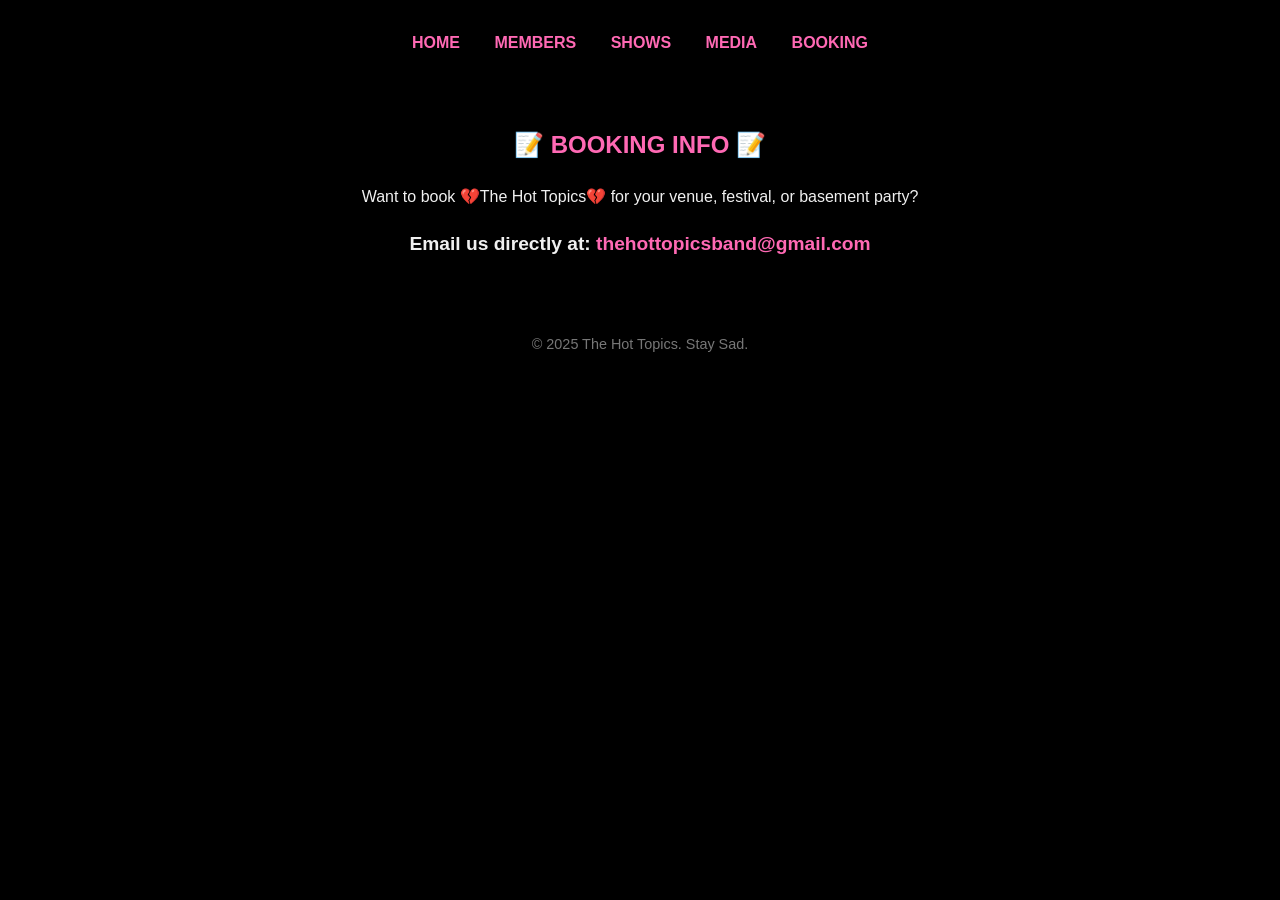
==== booking.html @ eed329d4 "Add files via upload" ====
<!DOCTYPE html>
<html lang="en">
<head>
    <meta charset="UTF-8">
    <meta name="viewport" content="width=device-width, initial-scale=1.0">
    <title>The Hot Topics - Booking</title>
    <link rel="stylesheet" href="styles.css">
</head>
<body>
    <header>
        <div class="container">
            <nav>
                <a href="index.html">Home</a>
                <a href="members.html">Members</a>
                <a href="shows.html">Shows</a>
                <a href="media.html">Media</a>
                <a href="booking.html">Booking</a>
            </nav>
        </div>
    </header>
    
    <section id="booking" class="container" style="text-align: center;">
        <h2>📝 Booking Info 📝</h2>
        <p>Want to book 💔The Hot Topics💔 for your venue, festival, or basement party?</p>
        <p style="font-size: 1.2em; font-weight: bold;">
            Email us directly at: 
            <a href="mailto:thehottopicsband@gmail.com" style="color: #ff69b4; text-decoration: none;">thehottopicsband@gmail.com</a>
        </p>
    </section>

    <footer>
        <p>&copy; 2025 The Hot Topics. Stay Sad.</p>
    </footer>
</body>
</html>
---- styles.css ----
/* styles.css */

/* Basic Emo/Pop-Punk Styling */
body {
    font-family: 'Arial', sans-serif;
    background-color: #000000; /* Dark background */
    color: #f0f0f0; /* Light text */
    margin: 0;
    padding: 0;
    line-height: 1.6;
}

.container {
    max-width: 900px;
    margin: 0 auto;
    padding: 20px;
}

header {
    background-color: #000000;
    padding: 10px 0;
    text-align: center;
}

nav a {
    color: #ff69b4; /* Pink/Hot Pink accent */
    text-decoration: none;
    margin: 0 15px;
    font-weight: bold;
    text-transform: uppercase;
}

nav a:hover {
    color: #fff;
    text-decoration: underline;
}

section {
    padding: 40px 0;
    /* Removed dashed border */
}

h1, h2, h3 {
    text-align: center;
    color: #ff69b4; /* Hot Pink accent */
    text-transform: uppercase;
}

h1 {
    font-size: 3em;
    margin-bottom: 0.1em;
}

/* Hero Section (Logo Background) */
.hero {
    background-color: #000;
    min-height: 500px;
    padding: 20px 0;
    text-align: center;
    background-image: url('pics/hottopicslogo.jpg');
    background-repeat: no-repeat;
    background-position: center 10px;
    background-size: 300px auto;
}

/* Gallery and Media Section */
.gallery-grid {
    display: flex;
    gap: 10px;
    flex-wrap: wrap;
    justify-content: center;
}
.gallery-grid img {
    width: 48%; 
    max-width: 250px; 
    border: 3px solid #ff69b4;
}

/* Table Styling (Shows) */
table {
    width: 80%; /* Adjusted width for centering */
    border-collapse: collapse;
    margin-top: 20px;
    margin-left: auto;
    margin-right: auto;
    text-align: center;
}

th, td {
    padding: 12px;
    border-bottom: 1px solid #444;
    text-align: center; /* Ensures cell content is centered */
}

th {
    background-color: #333;
    color: #fff;
}

/* Footer Styling */
footer {
    text-align: center;
    padding: 20px 0;
    background-color: #000;
    font-size: 0.9em;
    color: #777;
}

/* Add these rules to your styles.css file */

.member-grid {
    display: flex; 
    justify-content: space-around; 
    flex-wrap: nowrap; /* Keep this to prevent vertical stacking */
    gap: 5px; /* Reduced gap between cards */
    padding: 20px 0;
    text-align: center;
    
    /* REMOVED: overflow-x: auto; to disable the scroll bar */
}

.member-card {
    background-color: #111; 
    padding: 10px 5px; /* Reduced padding */
    border: 1px solid #ff69b4;
    box-shadow: 0 0 10px rgba(255, 105, 180, 0.2); 
    
    /* ⬅️ CRITICAL: Reduced fixed width to ensure five fit across */
    flex: 0 0 150px; 
}

.member-card img {
    /* ⬅️ Reduced photo size */
    width: 120px; 
    height: 120px;
    object-fit: cover;
    border-radius: 5px; 
    border: 4px solid #fff; 
    margin-bottom: 5px;
}

/*  Grid - You need to add this if you implement the member section later */
/*
.member-grid {
    display: grid;
    grid-template-columns: repeat(5, 1fr); 
    gap: 10px;
    text-align: center;
    padding: 20px 0;
}
.member-card {
    background-color: #111;
    padding: 10px 5px;
    border: 1px solid #ff69b4;
}
.member-card img {
    width: 70px;
    height: 70px;
    object-fit: cover;
    border-radius: 50%;
    border: 3px solid #ff69b4;
    margin-bottom: 5px;
}
*/
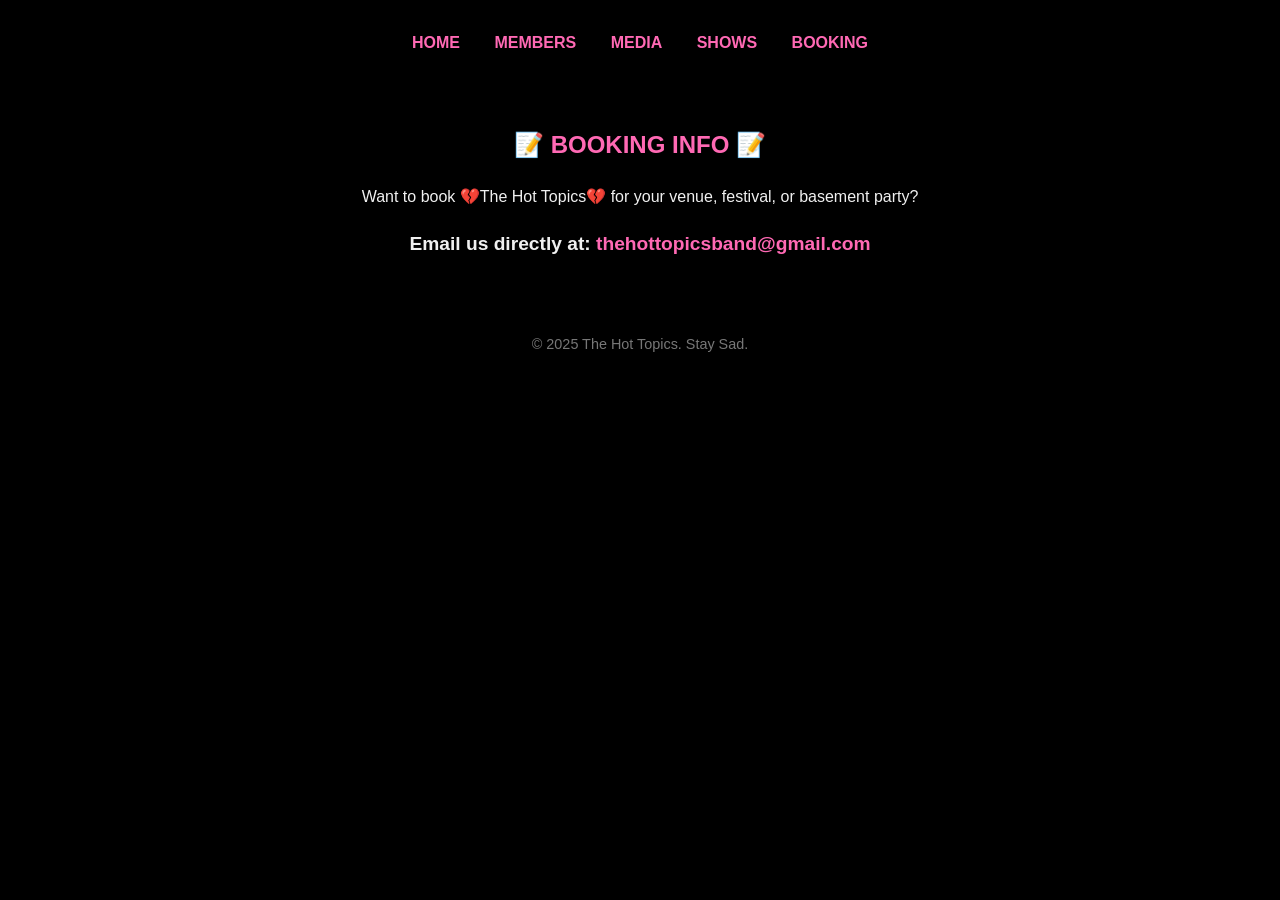
==== commit 22dd763e: "Update booking.html" ====
--- a/booking.html
+++ b/booking.html
@@ -10,11 +10,12 @@
     <header>
         <div class="container">
             <nav>
-                <a href="index.html">Home</a>
-                <a href="members.html">Members</a>
-                <a href="shows.html">Shows</a>
-                <a href="media.html">Media</a>
-                <a href="booking.html">Booking</a>
+            <nav>
+                <a href="/">Home</a>
+                <a href="/members/">Members</a>
+                <a href="/media/">Media</a>
+    		    <a href="/shows/">Shows</a>
+    		    <a href="/booking/">Booking</a>
             </nav>
         </div>
     </header>
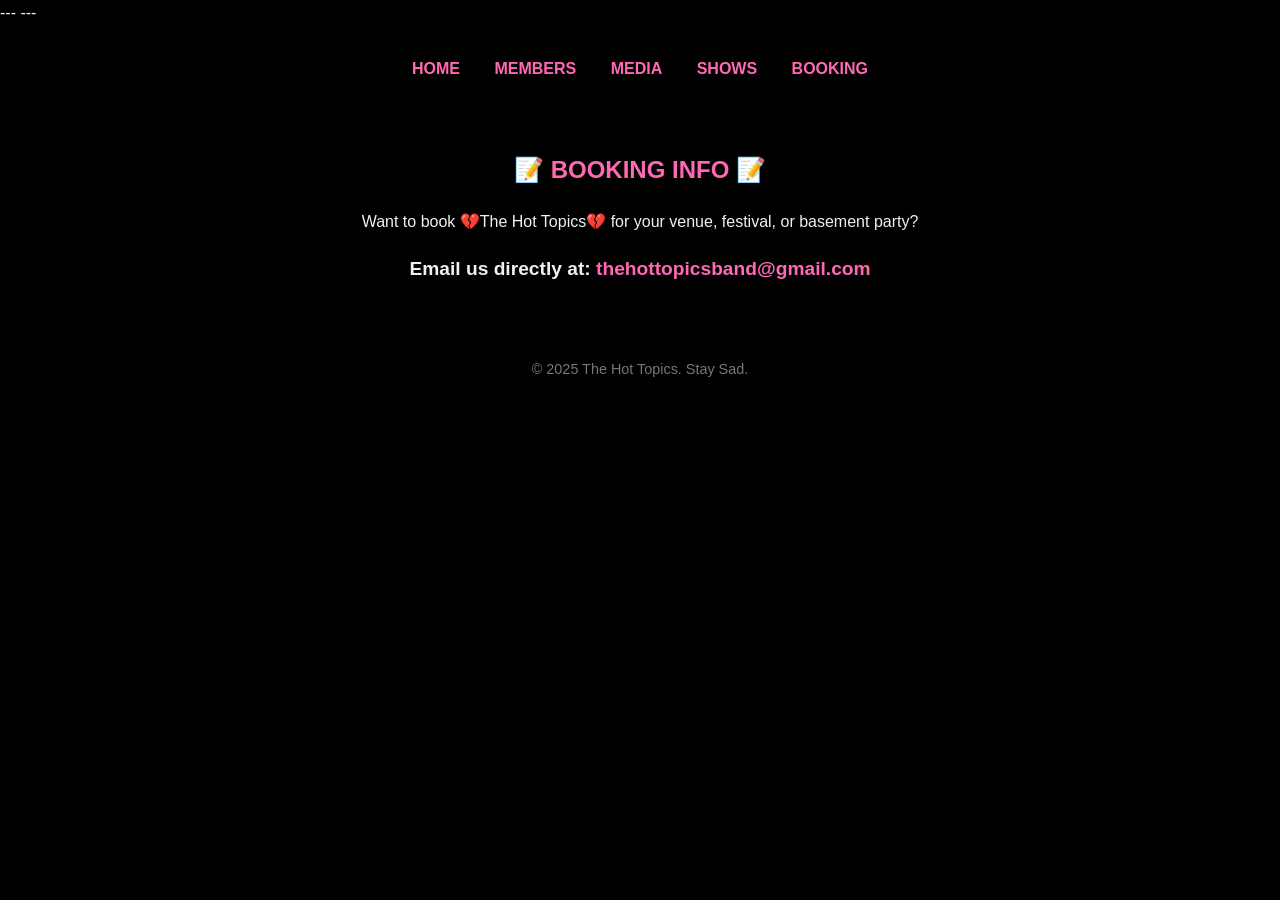
==== commit f7b9d502: "Update booking.html" ====
--- a/booking.html
+++ b/booking.html
@@ -1,3 +1,5 @@
+---
+---
 <!DOCTYPE html>
 <html lang="en">
 <head>
@@ -9,7 +11,6 @@
 <body>
     <header>
         <div class="container">
-            <nav>
             <nav>
                 <a href="/">Home</a>
                 <a href="/members/">Members</a>
